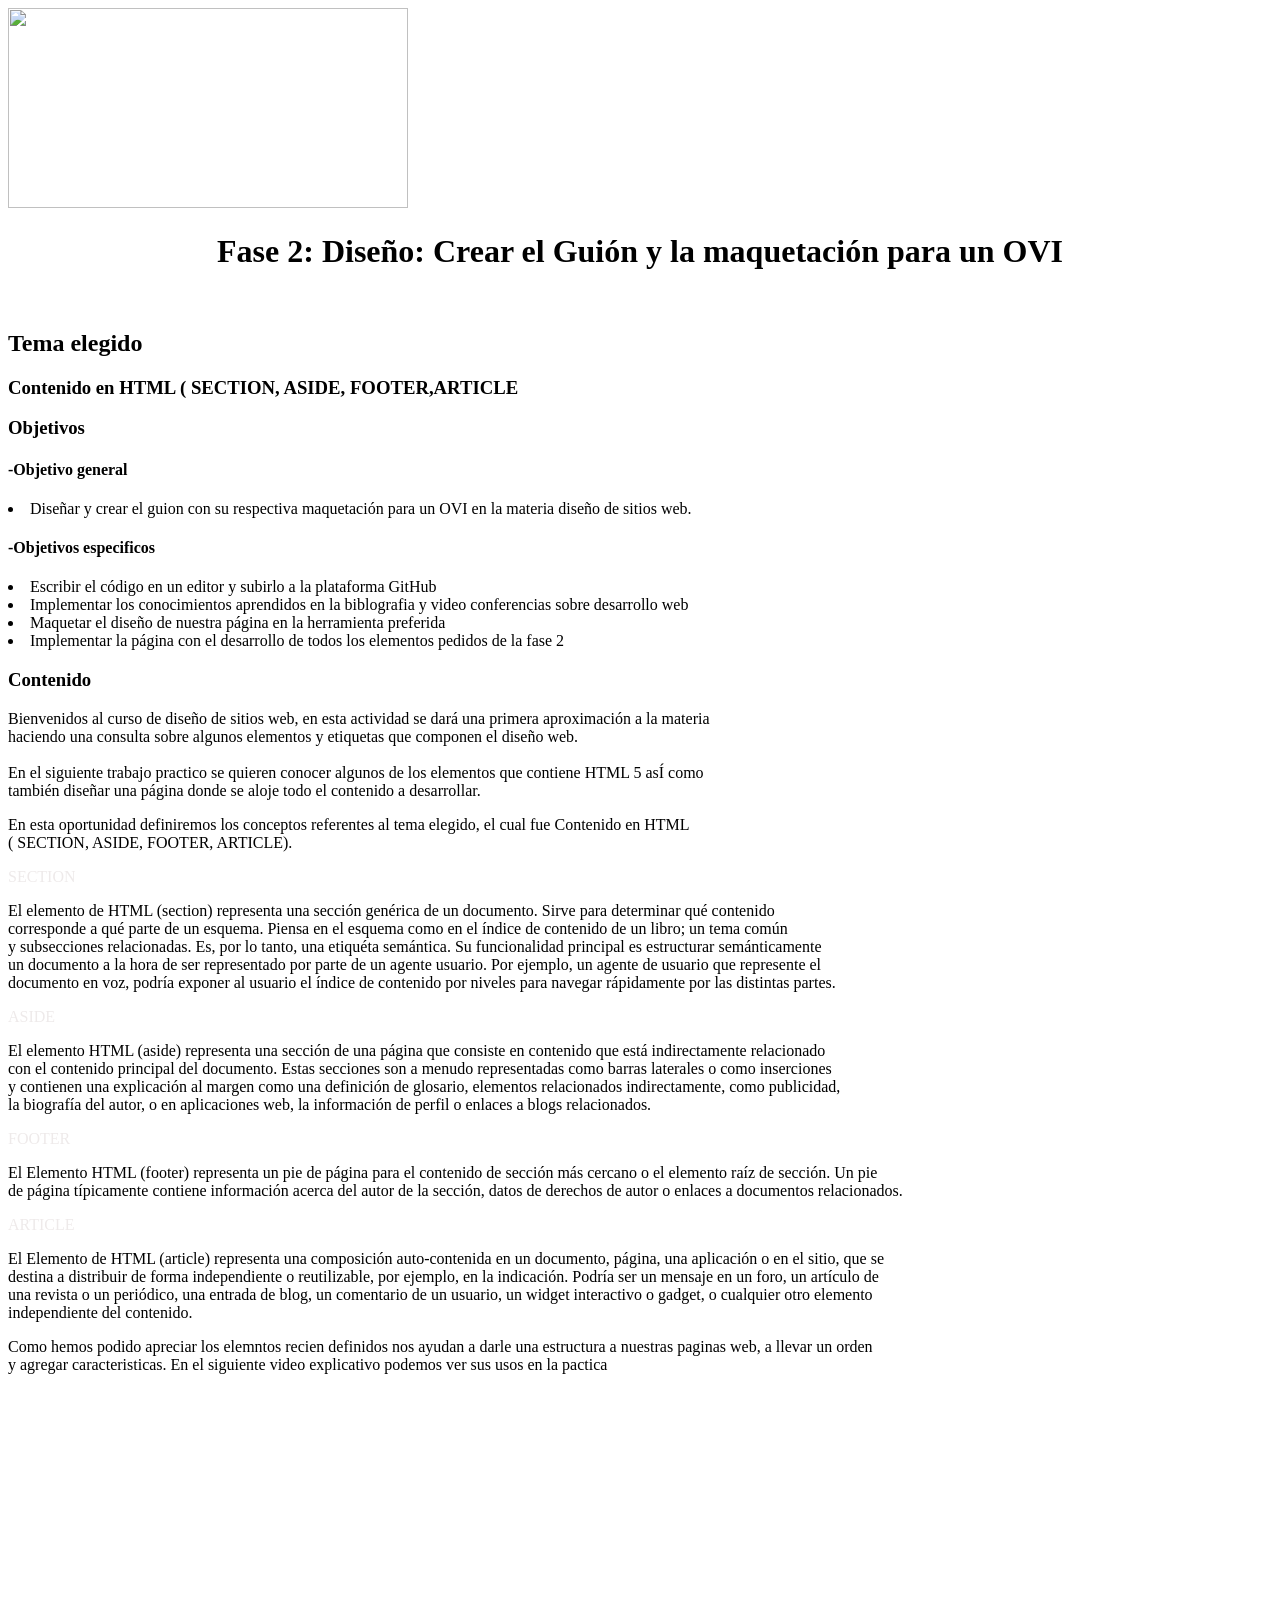
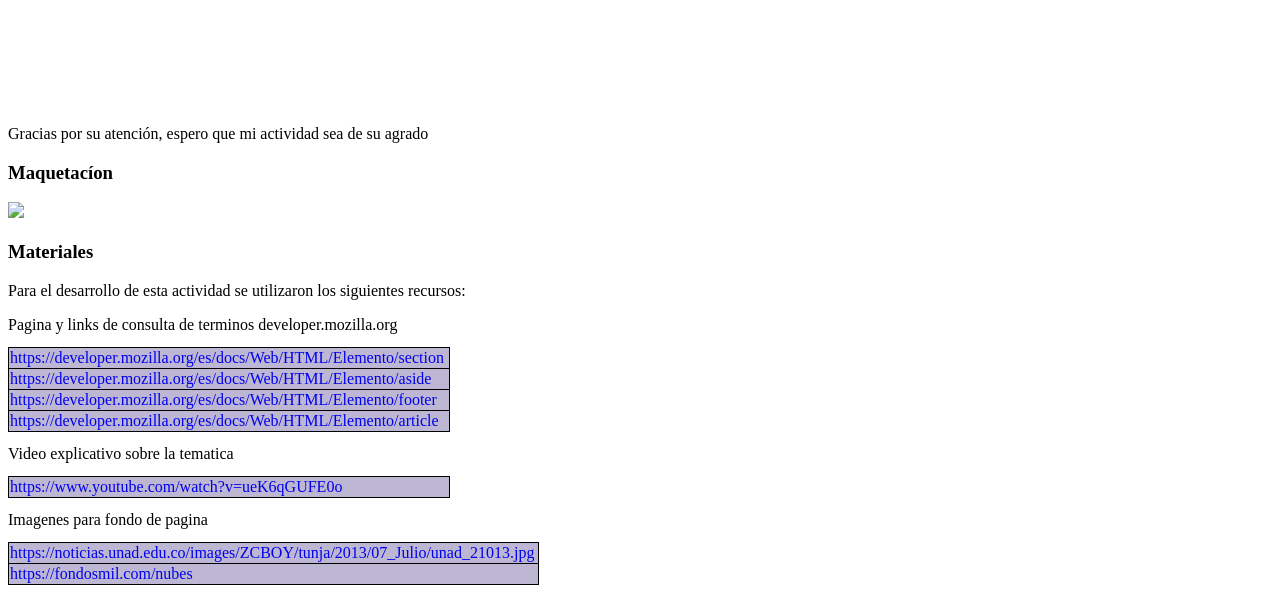
==== index.html @ 57ee2925 "version 1" ====
<!DOCTYPE html>
<html lang="en">
    <head>
        <title></title>
        <meta charset="UTF-8">
        <meta name="viewport" content="width=device-width, initial-scale=1">
        <link href="css/style.css" rel="stylesheet">
    </head>
    <body>
    
        <img src="C:\Users\Usuario\Downloads\unad1.png" width="400" height="200">
        <body background="C:\Users\Usuario\Downloads\14-nubes.jpg" >
        
       
            <h1 ALIGN=center>Fase 2: Diseño: Crear el Guión y la maquetación para un OVI</h1>
    <br>
    <h2>Tema elegido</h2>
            <h3 >Contenido en HTML ( SECTION, ASIDE, FOOTER,ARTICLE </h3>
   
    <h3>Objetivos
    <h4>-Objetivo general</h4>
         
    <li>Diseñar y crear el guion con su respectiva maquetación para un OVI en la materia diseño de sitios web.</li>
    
<h4>-Objetivos especificos</h4>
<li>Escribir el código en un editor y subirlo a la plataforma GitHub</li>
<li>Implementar los conocimientos aprendidos en la biblografia y video conferencias sobre desarrollo web</li>
<li>Maquetar el diseño de nuestra página en la herramienta preferida</li>
 <li>Implementar la página con el desarrollo de todos los elementos pedidos de la fase 2 </li>
</h3>
<h3>Contenido</h3>

<p>Bienvenidos al curso de diseño de sitios web, en esta actividad se dará una primera 
    aproximación a la materia<br> haciendo una consulta sobre algunos elementos y etiquetas
    que componen el diseño web.<br>
    <br>En el siguiente trabajo practico se quieren conocer
    algunos de los elementos que contiene HTML 5 asÍ como<br>
    también diseñar una página donde se aloje
    todo el contenido a desarrollar.
</p>

<p>En esta oportunidad definiremos los conceptos referentes al tema elegido, el cual fue Contenido en HTML <br>( SECTION, ASIDE, FOOTER, ARTICLE).
</p>
 <p Style="color:rgb(238, 234, 234);" >SECTION</p>
<p Style="color:black;" >El elemento de HTML (section) representa una sección genérica de un documento. 
    Sirve para determinar qué contenido<br> corresponde a qué parte de un esquema. Piensa en 
    el esquema como en el índice de contenido de un libro; un tema común<br> y subsecciones 
    relacionadas.  Es, por lo tanto, una etiquéta semántica. Su funcionalidad principal 
    es estructurar semánticamente<br> un documento a la hora de ser representado por parte 
    de un agente usuario. Por ejemplo, un agente de usuario que represente el<br> documento 
    en voz, podría exponer al usuario el índice de contenido por niveles para navegar 
    rápidamente por las distintas partes.</p>

    <p Style="color:rgb(238, 234, 234);" >ASIDE</p>
<p Style="color:black;" >El elemento HTML (aside) representa una sección de una página que consiste en contenido 
    que está indirectamente relacionado<br> con el contenido principal del documento. Estas secciones 
    son a menudo representadas como barras laterales o como inserciones<br>y contienen una explicación
     al margen como una definición de glosario, elementos relacionados indirectamente, 
     como publicidad,<br> la biografía del autor, o en aplicaciones web, la información de 
     perfil o enlaces a blogs relacionados.
</p>

<p Style="color:rgb(238, 234, 234);" >FOOTER</p>
<P Style="color:black;">El Elemento HTML (footer) representa un pie de página para el contenido de sección más cercano o el 
    elemento raíz de sección. Un pie <br>de página típicamente contiene información acerca del autor de la sección, 
    datos de derechos de autor o enlaces a documentos relacionados.
</P>
<p Style="color:rgb(238, 234, 234);" >ARTICLE</p>
<p Style="color:black;">El Elemento de HTML (article) representa una composición auto-contenida en un documento, página, 
    una aplicación o en el sitio, que se<br> destina a distribuir de forma independiente o reutilizable, por ejemplo, en la indicación. 
    Podría ser un mensaje en un foro, un artículo de<br> una revista o un periódico, una entrada de blog, un comentario de un usuario, 
    un widget interactivo o gadget, o cualquier otro elemento<br> independiente del contenido.
</p>

<P>Como hemos podido apreciar los elemntos recien definidos nos ayudan a darle una estructura a nuestras paginas web, 
    a llevar un orden<br> y agregar caracteristicas. En el siguiente video explicativo podemos ver sus usos en la pactica
</P>
<section><iframe width="560" height="315" src="https://www.youtube.com/embed/ueK6qGUFE0o" frameborder="0" allow="accelerometer; autoplay; clipboard-write; encrypted-media; gyroscope; picture-in-picture" allowfullscreen></iframe></section>

<p>Gracias por su atención, espero que mi actividad sea de su agrado</p>

<h3>Maquetacíon</h3>

    <img src="D:\UNAD\6 Sexto semestre\Diseño web\pretaera\DSW-JesusMu-oz\DSW-JesusMu-oz\maquetacion"


    <br><h3>Materiales</h3>  

<p>Para el desarrollo de esta actividad se utilizaron los siguientes recursos:
</p>

<section>
 <article>Pagina y links de consulta de terminos developer.mozilla.org</article> 
 <pre></pre>
 
 <style type="text/css">
 table,td{
     border: 1px solid black;
     border-collapse: collapse;
     background-color:rgb(190, 183, 211);
 }
</style>
 <table Style="width: 35%">
   
    <tr> 
   <td><article> <a href="https://developer.mozilla.org/es/docs/Web/HTML/Elemento/section"style="text-decoration:none">https://developer.mozilla.org/es/docs/Web/HTML/Elemento/section</a></article></td> 
   </tr> 
   <tr> 
   <td><article><a href="https://developer.mozilla.org/es/docs/Web/HTML/Elemento/aside"style="text-decoration:none">https://developer.mozilla.org/es/docs/Web/HTML/Elemento/aside</a></article> </td> 
   </tr> 
   <tr> 
    <td><article><a href="https://developer.mozilla.org/es/docs/Web/HTML/Elemento/footer"style="text-decoration:none">https://developer.mozilla.org/es/docs/Web/HTML/Elemento/footer</a>  </article></td> 
    </tr> 
    <tr> 
    <td><article><a href="https://developer.mozilla.org/es/docs/Web/HTML/Elemento/article"style="text-decoration:none">https://developer.mozilla.org/es/docs/Web/HTML/Elemento/article </a></article></td> 
    </tr> 
   </table>
<pre></pre>
<article>Video explicativo sobre la tematica</article>
<pre></pre>
<table Style="width: 35%">
    <tr> 
        <td><article><a href="https://www.youtube.com/watch?v=ueK6qGUFE0o"style="text-decoration:none">https://www.youtube.com/watch?v=ueK6qGUFE0o</a></article> 
        </tr> 
   </table>
<pre></pre>
<article>Imagenes para fondo de pagina</article>
<pre></pre>

<table Style="width: 42%">
<tr>
    <td><article><a href="https://noticias.unad.edu.co/images/ZCBOY/tunja/2013/07_Julio/unad_21013.jpg"style="text-decoration:none">https://noticias.unad.edu.co/images/ZCBOY/tunja/2013/07_Julio/unad_21013.jpg</a></article></td>
</tr>
<tr>
    <td>
        <article><a href="https://fondosmil.com/nubes"style="text-decoration:none">https://fondosmil.com/nubes</a></article>
    </td>
</tr>
</table>
</section>
</body>
</html>
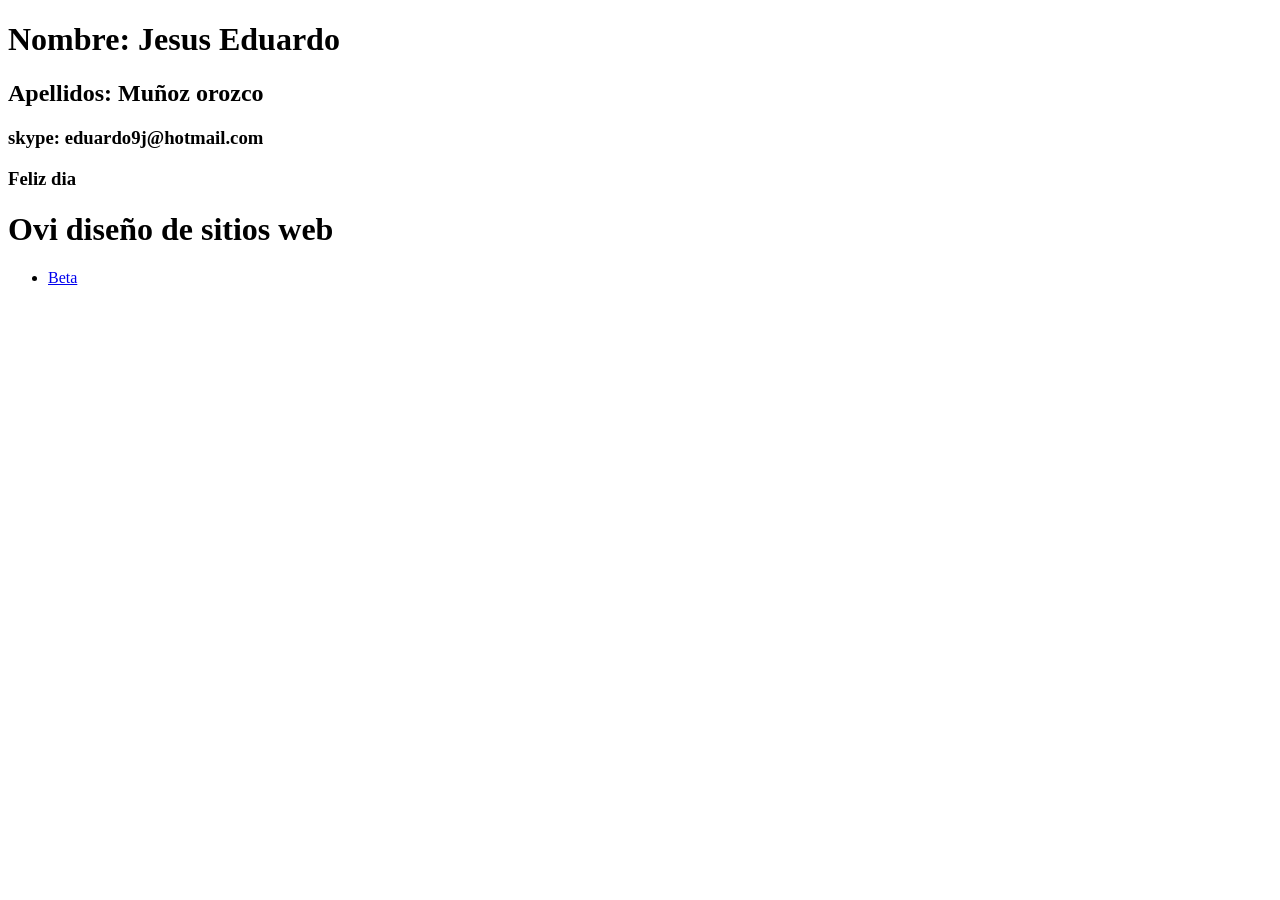
==== commit 36f188bd: "version 8" ====
--- a/index.html
+++ b/index.html
@@ -1,142 +1,21 @@
 <!DOCTYPE html>
-<html lang="en">
-    <head>
-        <title></title>
-        <meta charset="UTF-8">
-        <meta name="viewport" content="width=device-width, initial-scale=1">
-        <link href="css/style.css" rel="stylesheet">
-    </head>
-    <body>
-    
-        <img src="C:\Users\Usuario\Downloads\unad1.png" width="400" height="200">
-        <body background="C:\Users\Usuario\Downloads\14-nubes.jpg" >
-        
-       
-            <h1 ALIGN=center>Fase 2: Diseño: Crear el Guión y la maquetación para un OVI</h1>
-    <br>
-    <h2>Tema elegido</h2>
-            <h3 >Contenido en HTML ( SECTION, ASIDE, FOOTER,ARTICLE </h3>
-   
-    <h3>Objetivos
-    <h4>-Objetivo general</h4>
-         
-    <li>Diseñar y crear el guion con su respectiva maquetación para un OVI en la materia diseño de sitios web.</li>
-    
-<h4>-Objetivos especificos</h4>
-<li>Escribir el código en un editor y subirlo a la plataforma GitHub</li>
-<li>Implementar los conocimientos aprendidos en la biblografia y video conferencias sobre desarrollo web</li>
-<li>Maquetar el diseño de nuestra página en la herramienta preferida</li>
- <li>Implementar la página con el desarrollo de todos los elementos pedidos de la fase 2 </li>
-</h3>
-<h3>Contenido</h3>
+<html>
+<head>
+	<title></title>
+</head>
+<body>
+<h1>Nombre: Jesus Eduardo</h1>
+<h2>Apellidos: Muñoz orozco</h2>
+<h3>skype: eduardo9j@hotmail.com</h3>
+<h3>Feliz dia</h3>
 
-<p>Bienvenidos al curso de diseño de sitios web, en esta actividad se dará una primera 
-    aproximación a la materia<br> haciendo una consulta sobre algunos elementos y etiquetas
-    que componen el diseño web.<br>
-    <br>En el siguiente trabajo practico se quieren conocer
-    algunos de los elementos que contiene HTML 5 asÍ como<br>
-    también diseñar una página donde se aloje
-    todo el contenido a desarrollar.
-</p>
+<h1>Ovi diseño de sitios web</h1>
+<nav>
+<ul class="menu">
+	<li><a href="planing.html">Beta</a></li>
+</ul>
 
-<p>En esta oportunidad definiremos los conceptos referentes al tema elegido, el cual fue Contenido en HTML <br>( SECTION, ASIDE, FOOTER, ARTICLE).
-</p>
- <p Style="color:rgb(238, 234, 234);" >SECTION</p>
-<p Style="color:black;" >El elemento de HTML (section) representa una sección genérica de un documento. 
-    Sirve para determinar qué contenido<br> corresponde a qué parte de un esquema. Piensa en 
-    el esquema como en el índice de contenido de un libro; un tema común<br> y subsecciones 
-    relacionadas.  Es, por lo tanto, una etiquéta semántica. Su funcionalidad principal 
-    es estructurar semánticamente<br> un documento a la hora de ser representado por parte 
-    de un agente usuario. Por ejemplo, un agente de usuario que represente el<br> documento 
-    en voz, podría exponer al usuario el índice de contenido por niveles para navegar 
-    rápidamente por las distintas partes.</p>
+</nav>
 
-    <p Style="color:rgb(238, 234, 234);" >ASIDE</p>
-<p Style="color:black;" >El elemento HTML (aside) representa una sección de una página que consiste en contenido 
-    que está indirectamente relacionado<br> con el contenido principal del documento. Estas secciones 
-    son a menudo representadas como barras laterales o como inserciones<br>y contienen una explicación
-     al margen como una definición de glosario, elementos relacionados indirectamente, 
-     como publicidad,<br> la biografía del autor, o en aplicaciones web, la información de 
-     perfil o enlaces a blogs relacionados.
-</p>
-
-<p Style="color:rgb(238, 234, 234);" >FOOTER</p>
-<P Style="color:black;">El Elemento HTML (footer) representa un pie de página para el contenido de sección más cercano o el 
-    elemento raíz de sección. Un pie <br>de página típicamente contiene información acerca del autor de la sección, 
-    datos de derechos de autor o enlaces a documentos relacionados.
-</P>
-<p Style="color:rgb(238, 234, 234);" >ARTICLE</p>
-<p Style="color:black;">El Elemento de HTML (article) representa una composición auto-contenida en un documento, página, 
-    una aplicación o en el sitio, que se<br> destina a distribuir de forma independiente o reutilizable, por ejemplo, en la indicación. 
-    Podría ser un mensaje en un foro, un artículo de<br> una revista o un periódico, una entrada de blog, un comentario de un usuario, 
-    un widget interactivo o gadget, o cualquier otro elemento<br> independiente del contenido.
-</p>
-
-<P>Como hemos podido apreciar los elemntos recien definidos nos ayudan a darle una estructura a nuestras paginas web, 
-    a llevar un orden<br> y agregar caracteristicas. En el siguiente video explicativo podemos ver sus usos en la pactica
-</P>
-<section><iframe width="560" height="315" src="https://www.youtube.com/embed/ueK6qGUFE0o" frameborder="0" allow="accelerometer; autoplay; clipboard-write; encrypted-media; gyroscope; picture-in-picture" allowfullscreen></iframe></section>
-
-<p>Gracias por su atención, espero que mi actividad sea de su agrado</p>
-
-<h3>Maquetacíon</h3>
-
-    <img src="D:\UNAD\6 Sexto semestre\Diseño web\pretaera\DSW-JesusMu-oz\DSW-JesusMu-oz\maquetacion"
-
-
-    <br><h3>Materiales</h3>  
-
-<p>Para el desarrollo de esta actividad se utilizaron los siguientes recursos:
-</p>
-
-<section>
- <article>Pagina y links de consulta de terminos developer.mozilla.org</article> 
- <pre></pre>
- 
- <style type="text/css">
- table,td{
-     border: 1px solid black;
-     border-collapse: collapse;
-     background-color:rgb(190, 183, 211);
- }
-</style>
- <table Style="width: 35%">
-   
-    <tr> 
-   <td><article> <a href="https://developer.mozilla.org/es/docs/Web/HTML/Elemento/section"style="text-decoration:none">https://developer.mozilla.org/es/docs/Web/HTML/Elemento/section</a></article></td> 
-   </tr> 
-   <tr> 
-   <td><article><a href="https://developer.mozilla.org/es/docs/Web/HTML/Elemento/aside"style="text-decoration:none">https://developer.mozilla.org/es/docs/Web/HTML/Elemento/aside</a></article> </td> 
-   </tr> 
-   <tr> 
-    <td><article><a href="https://developer.mozilla.org/es/docs/Web/HTML/Elemento/footer"style="text-decoration:none">https://developer.mozilla.org/es/docs/Web/HTML/Elemento/footer</a>  </article></td> 
-    </tr> 
-    <tr> 
-    <td><article><a href="https://developer.mozilla.org/es/docs/Web/HTML/Elemento/article"style="text-decoration:none">https://developer.mozilla.org/es/docs/Web/HTML/Elemento/article </a></article></td> 
-    </tr> 
-   </table>
-<pre></pre>
-<article>Video explicativo sobre la tematica</article>
-<pre></pre>
-<table Style="width: 35%">
-    <tr> 
-        <td><article><a href="https://www.youtube.com/watch?v=ueK6qGUFE0o"style="text-decoration:none">https://www.youtube.com/watch?v=ueK6qGUFE0o</a></article> 
-        </tr> 
-   </table>
-<pre></pre>
-<article>Imagenes para fondo de pagina</article>
-<pre></pre>
-
-<table Style="width: 42%">
-<tr>
-    <td><article><a href="https://noticias.unad.edu.co/images/ZCBOY/tunja/2013/07_Julio/unad_21013.jpg"style="text-decoration:none">https://noticias.unad.edu.co/images/ZCBOY/tunja/2013/07_Julio/unad_21013.jpg</a></article></td>
-</tr>
-<tr>
-    <td>
-        <article><a href="https://fondosmil.com/nubes"style="text-decoration:none">https://fondosmil.com/nubes</a></article>
-    </td>
-</tr>
-</table>
-</section>
 </body>
 </html>
